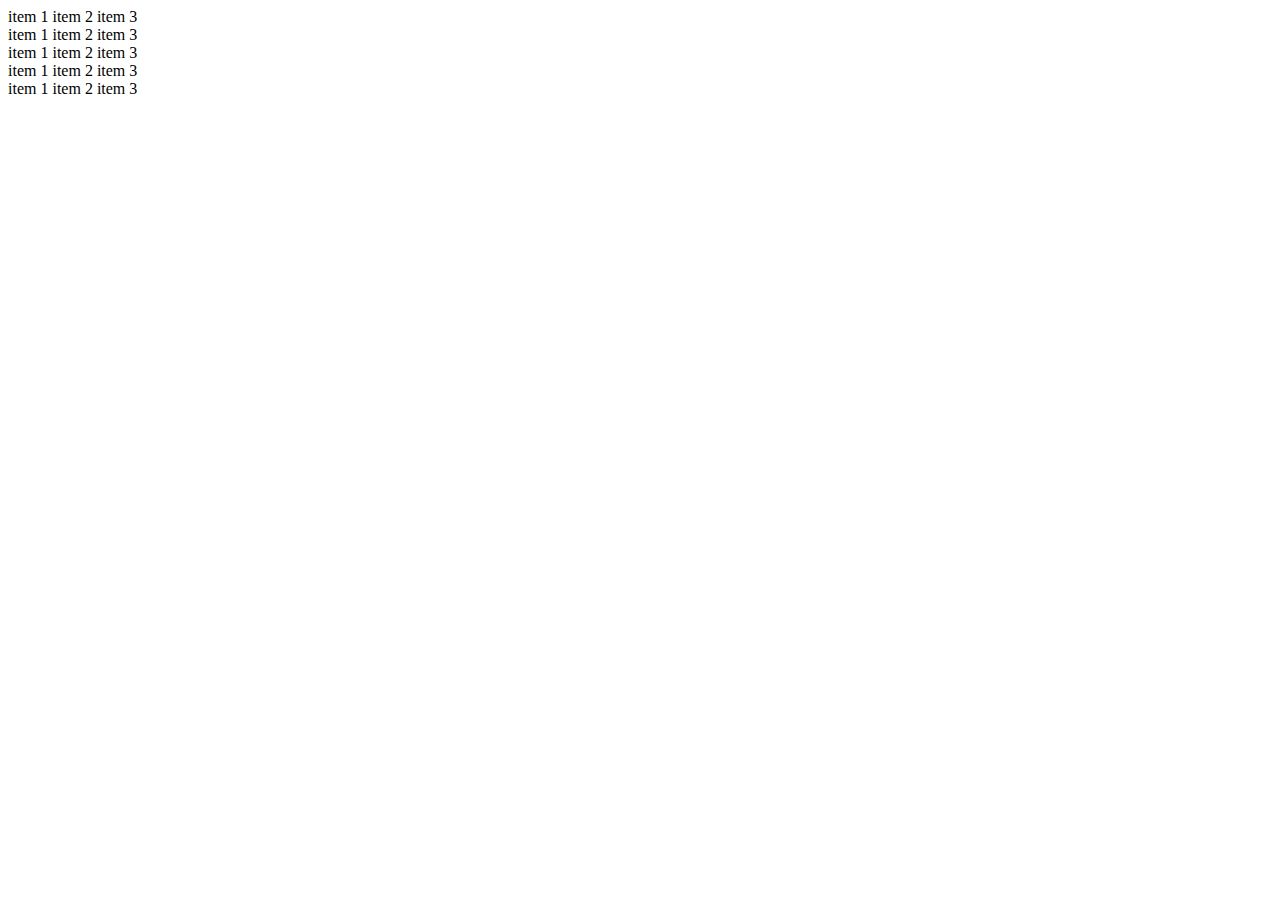
==== Aula9/index.html @ 1dc67254 "Utilizacão de flex-box" ====
<!DOCTYPE html>
<html lang="en">
<head>
    <meta charset="UTF-8">
    <meta name="viewport" content="width=device-width, initial-scale=1.0">
    <title>Document</title>
    <style>@import url('CSS/styles.css');    
    </style>
</head>
<body>

<div class="f-h-start">
    <span> item 1</span>
    <span> item 2</span>
    <span> item 3</span>

</div>

<div class="f-h-arround">
    <span> item 1</span>
    <span> item 2</span>
    <span> item 3</span>

</div>

<div class="f-h-between">
    <span> item 1</span>
    <span> item 2</span>
    <span> item 3</span>

</div>

<div class="f-h-end">
    <span> item 1</span>
    <span> item 2</span>
    <span> item 3</span>

</div>
<div class="f-h-center">
    <span> item 1</span>
    <span> item 2</span>
    <span> item 3</span>

</div>
</body>
</html>
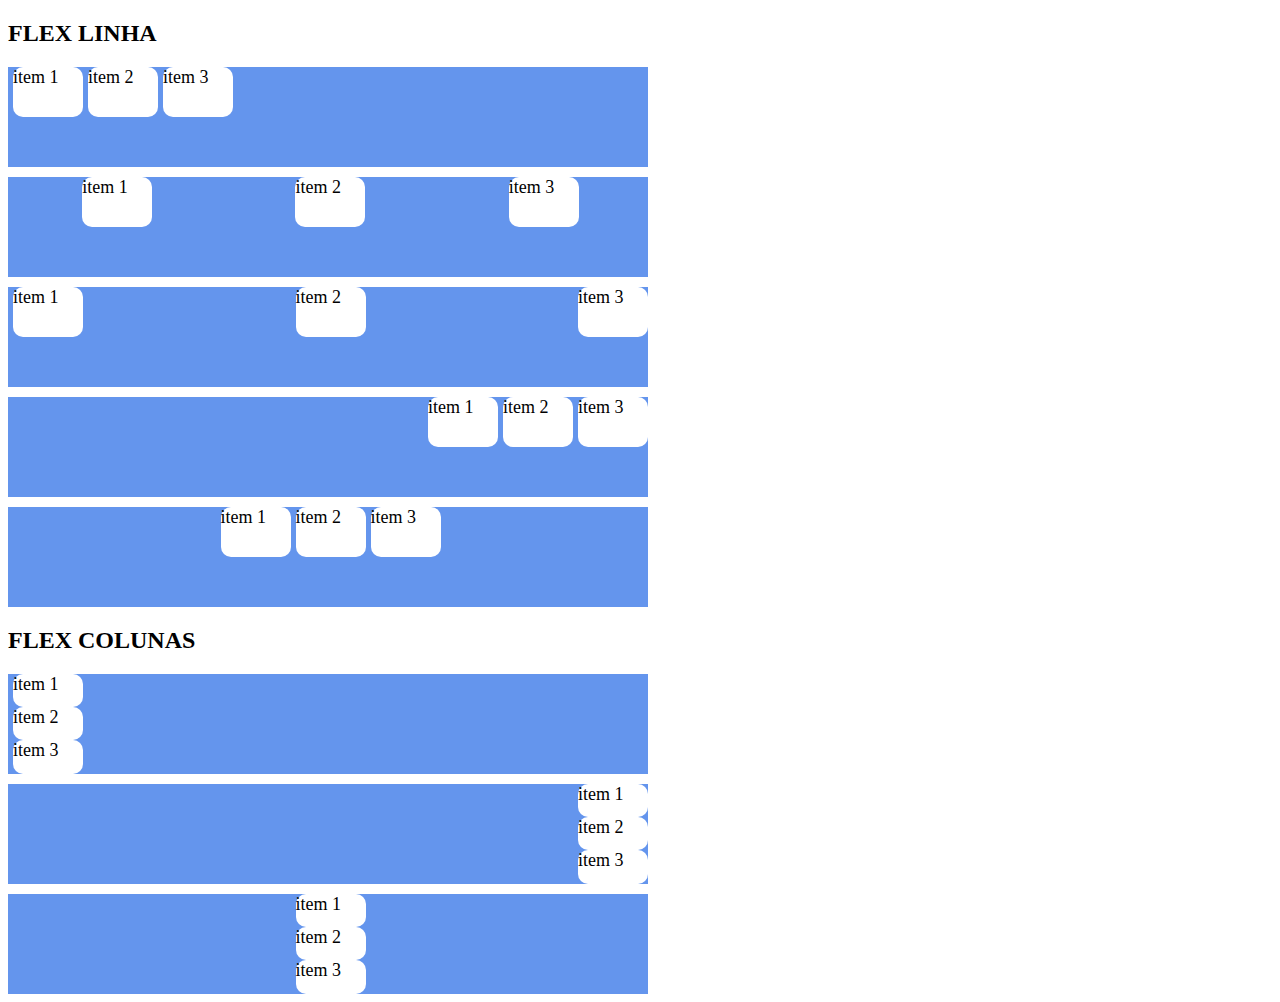
==== commit a20ba32c: "ATUALIZAÇÃO AULA9" ====
--- a/Aula9/index.html
+++ b/Aula9/index.html
@@ -4,11 +4,11 @@
     <meta charset="UTF-8">
     <meta name="viewport" content="width=device-width, initial-scale=1.0">
     <title>Document</title>
-    <style>@import url('CSS/styles.css');    
+    <style>@import url('style.css');    
     </style>
 </head>
 <body>
-
+<h2> FLEX LINHA</h2>
 <div class="f-h-start">
     <span> item 1</span>
     <span> item 2</span>
@@ -42,5 +42,27 @@
     <span> item 3</span>
 
 </div>
+<h2> FLEX COLUNAS</h2>
+
+<div class="f-v-col-start">
+    <span> item 1</span>
+    <span> item 2</span>
+    <span> item 3</span>
+
+</div>
+
+<div class="f-v-col-end">
+    <span> item 1</span>
+    <span> item 2</span>
+    <span> item 3</span>
+
+</div>
+<div class="f-v-col-center">
+    <span> item 1</span>
+    <span> item 2</span>
+    <span> item 3</span>
+
+</div>
+
 </body>
 </html>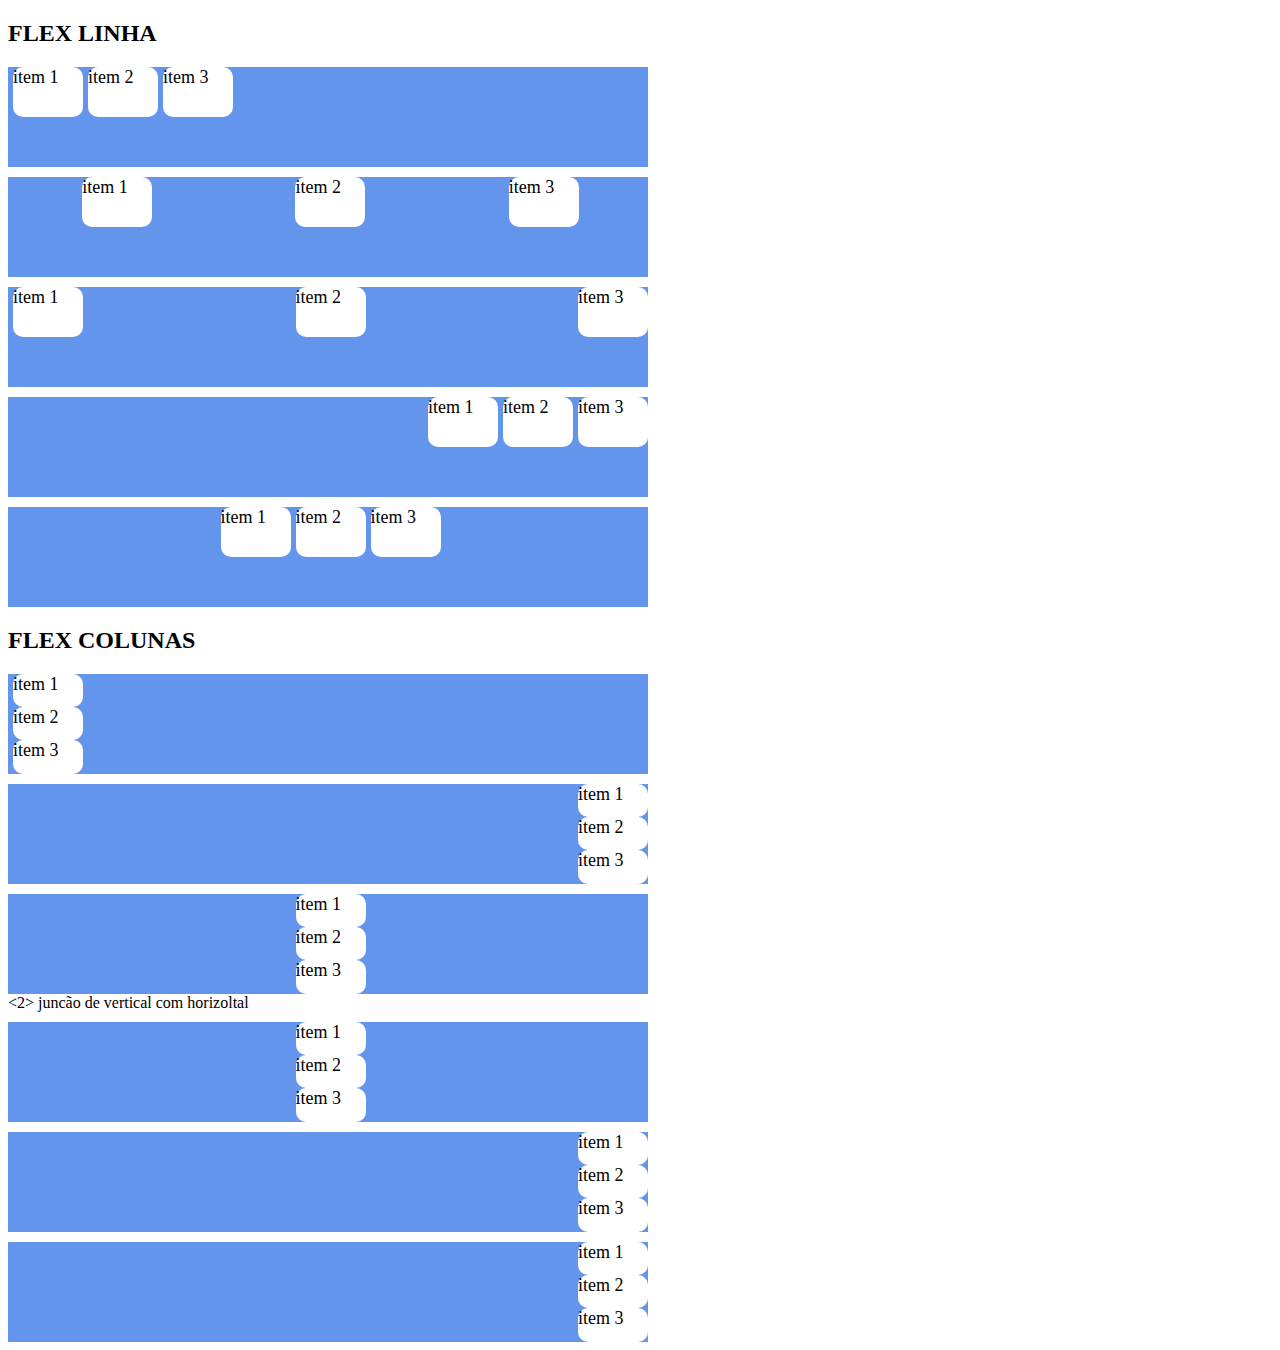
==== commit f446f999: "Atualização aula9" ====
--- a/Aula9/index.html
+++ b/Aula9/index.html
@@ -63,6 +63,26 @@
     <span> item 3</span>
 
 </div>
+<2> juncão de vertical com horizoltal</2>
 
+<div class="f-v-col-center f-h-center">
+    <span> item 1</span>
+    <span> item 2</span>
+    <span> item 3</span>
+
+</div>
+
+<div class="f-v-col-end f-h-center">
+    <span> item 1</span>
+    <span> item 2</span>
+    <span> item 3</span>
+
+</div>
+<div class="f-v-col-end f-h-end">
+    <span> item 1</span>
+    <span> item 2</span>
+    <span> item 3</span>
+
+</div>
 </body>
 </html>